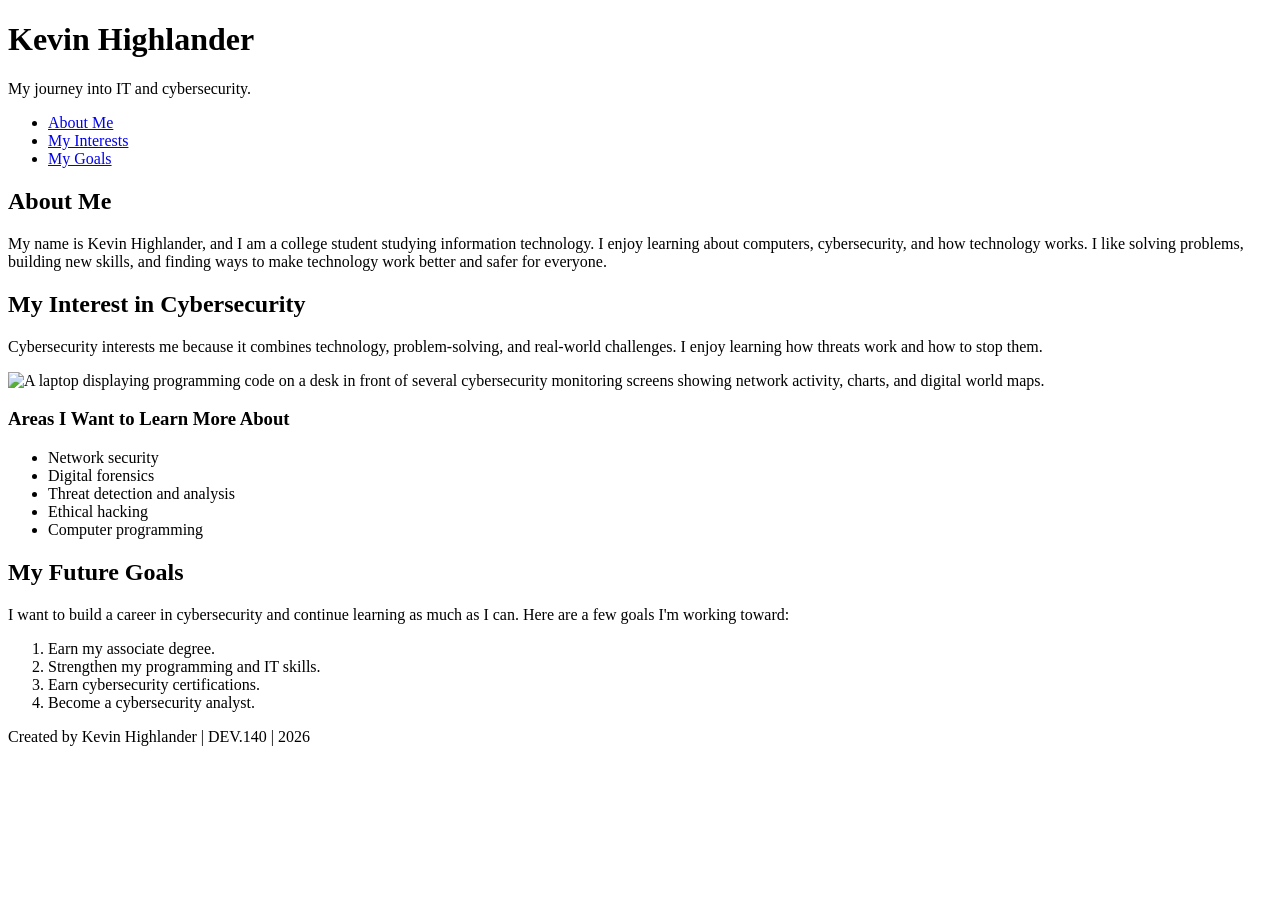
==== homework-1/index.html @ e9accc52 "Homework 1 for webdev140" ====
<!DOCTYPE html>
<html lang="en">

<head>
    <meta charset="UTF-8">
    <title>Kevin Highlander - My Cybersecurity Journey</title>
</head>

<body>

    <header>
        <h1>Kevin Highlander</h1>
        <p>My journey into IT and cybersecurity.</p>
    </header>

    <nav>
        <ul>
            <li><a href="#about">About Me</a></li>
            <li><a href="#interests">My Interests</a></li>
            <li><a href="#goals">My Goals</a></li>
        </ul>
    </nav>

    <main>

        <section id="about">
            <h2>About Me</h2>
            <p>
                My name is Kevin Highlander, and I am a
                college student studying information technology.
                I enjoy learning about computers, cybersecurity,
                and how technology works. I like solving problems,
                building new skills, and finding ways to make
                technology work better and safer for everyone.
            </p>
        </section>

        <section id="interests">
            <h2>My Interest in Cybersecurity</h2>
            <p>
                Cybersecurity interests me because it combines
                technology, problem-solving, and real-world
                challenges. I enjoy learning how threats work
                and how to stop them.
            </p>

            <img src="cybersecurity_command_center.jpg"
                 alt="A laptop displaying programming code on
                 a desk in front of several cybersecurity
                 monitoring screens showing network activity,
                 charts, and digital world maps."
                 width="500">

            <article>
                <h3>Areas I Want to Learn More About</h3>

                <ul>
                    <li>Network security</li>
                    <li>Digital forensics</li>
                    <li>Threat detection and analysis</li>
                    <li>Ethical hacking</li>
                    <li>Computer programming</li>
                </ul>
            </article>
        </section>

        <section id="goals">
            <h2>My Future Goals</h2>
            <p>
                I want to build a career in cybersecurity
                and continue learning as much as I can.
                Here are a few goals I'm working toward:
            </p>

            <ol>
                <li>Earn my associate degree.</li>
                <li>Strengthen my programming and IT skills.</li>
                <li>Earn cybersecurity certifications.</li>
                <li>Become a cybersecurity analyst.</li>
            </ol>
        </section>

    </main>

    <footer>
        <p>Created by Kevin Highlander | DEV.140 | 2026</p>
    </footer>

</body>
</html>
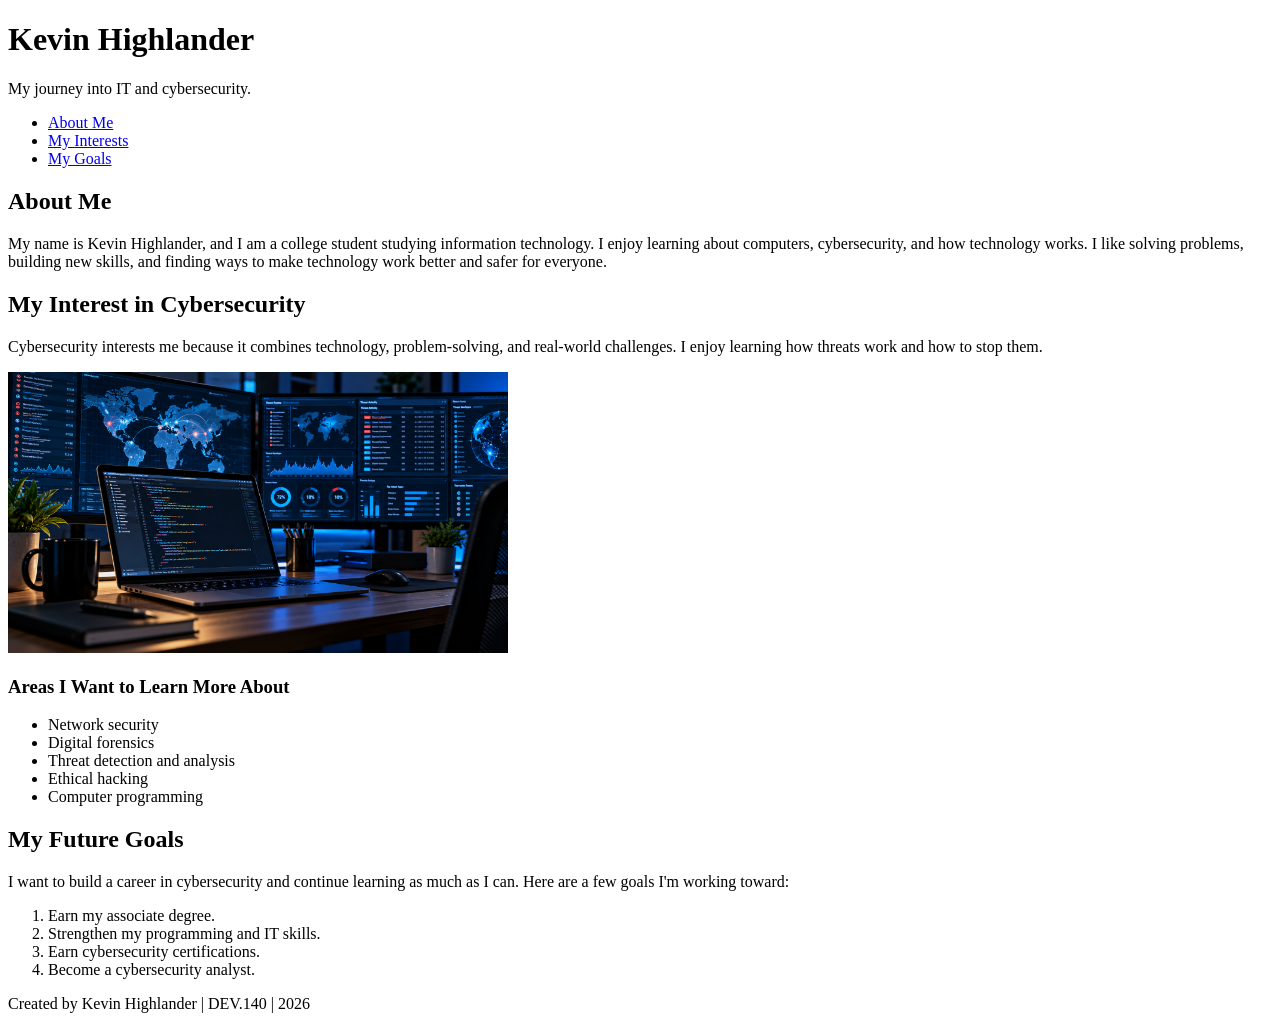
==== commit 8ef77395: "another file name edit" ====
--- a/homework-1/index.html
+++ b/homework-1/index.html
@@ -45,7 +45,7 @@
                 and how to stop them.
             </p>
 
-            <img src="cybersecurity_command_center.jpg"
+            <img src="Cybersecurity-Command-Center.png"
                  alt="A laptop displaying programming code on
                  a desk in front of several cybersecurity
                  monitoring screens showing network activity,
